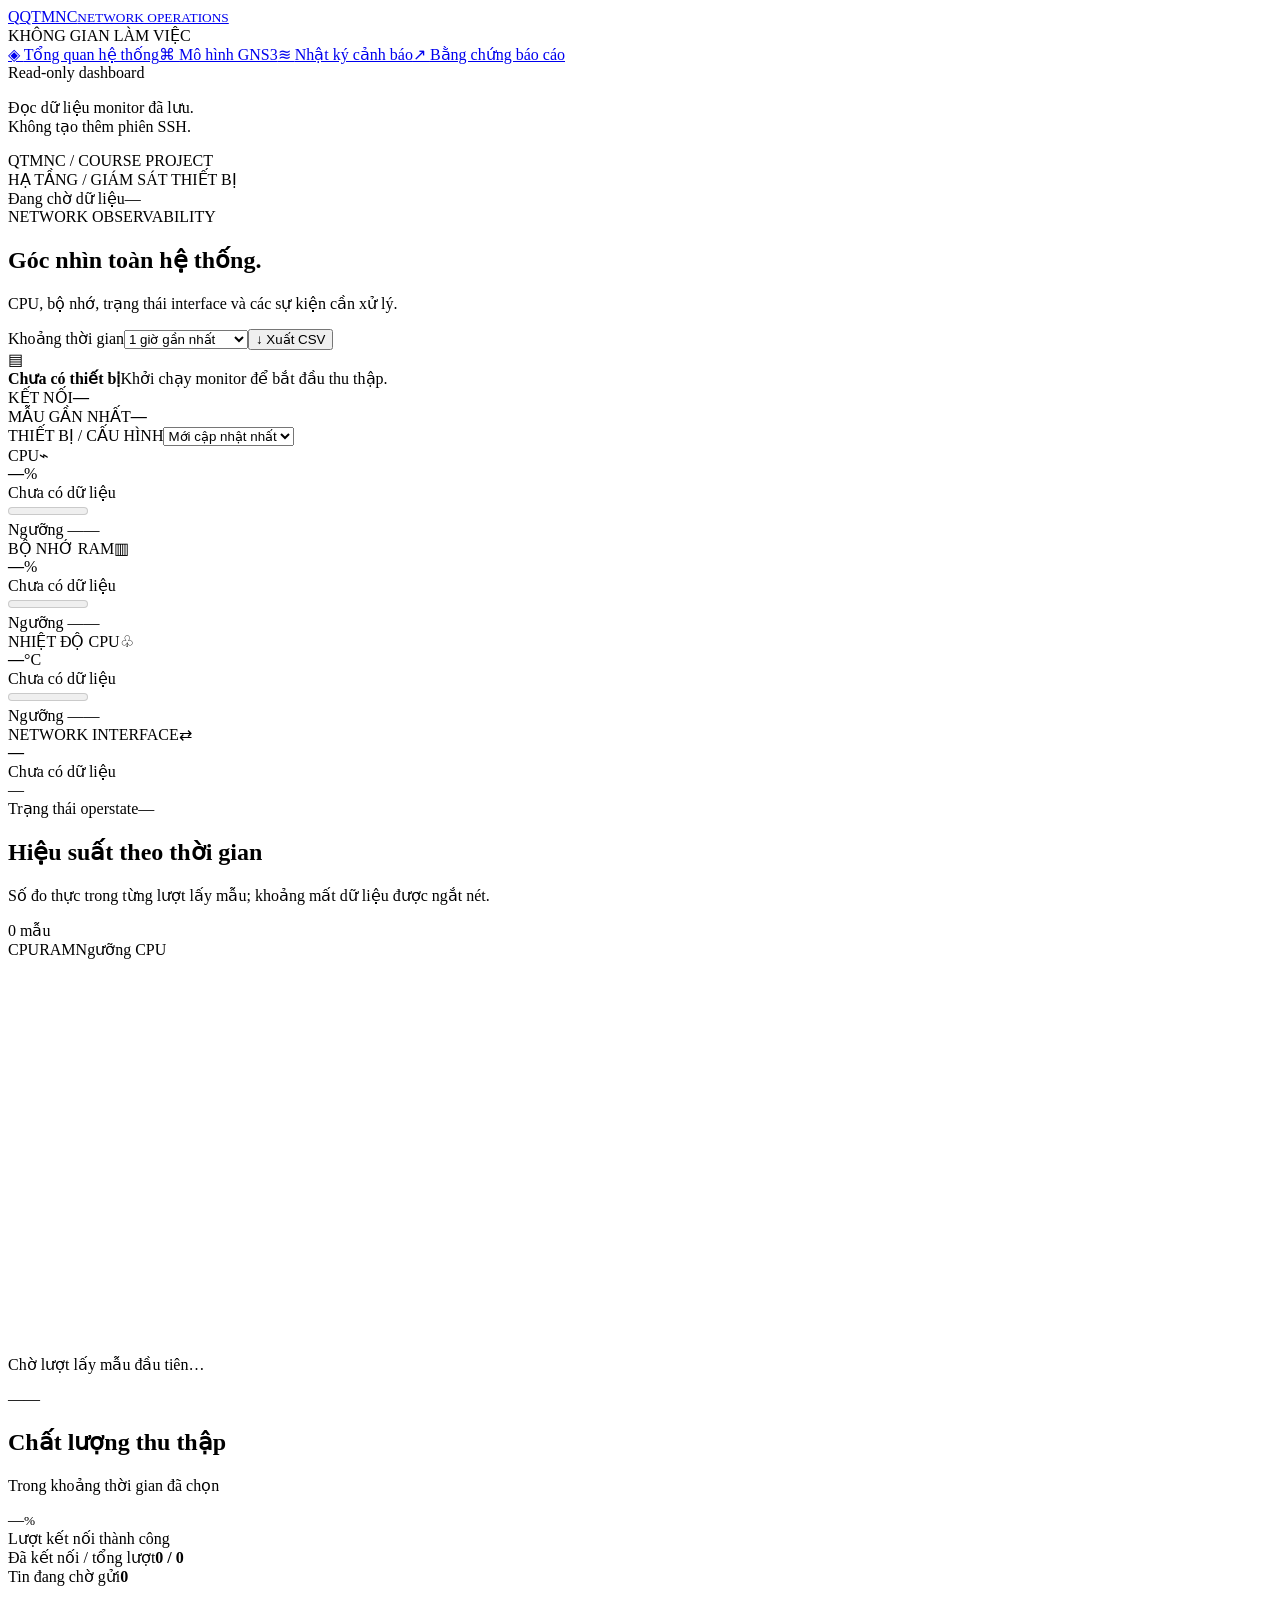
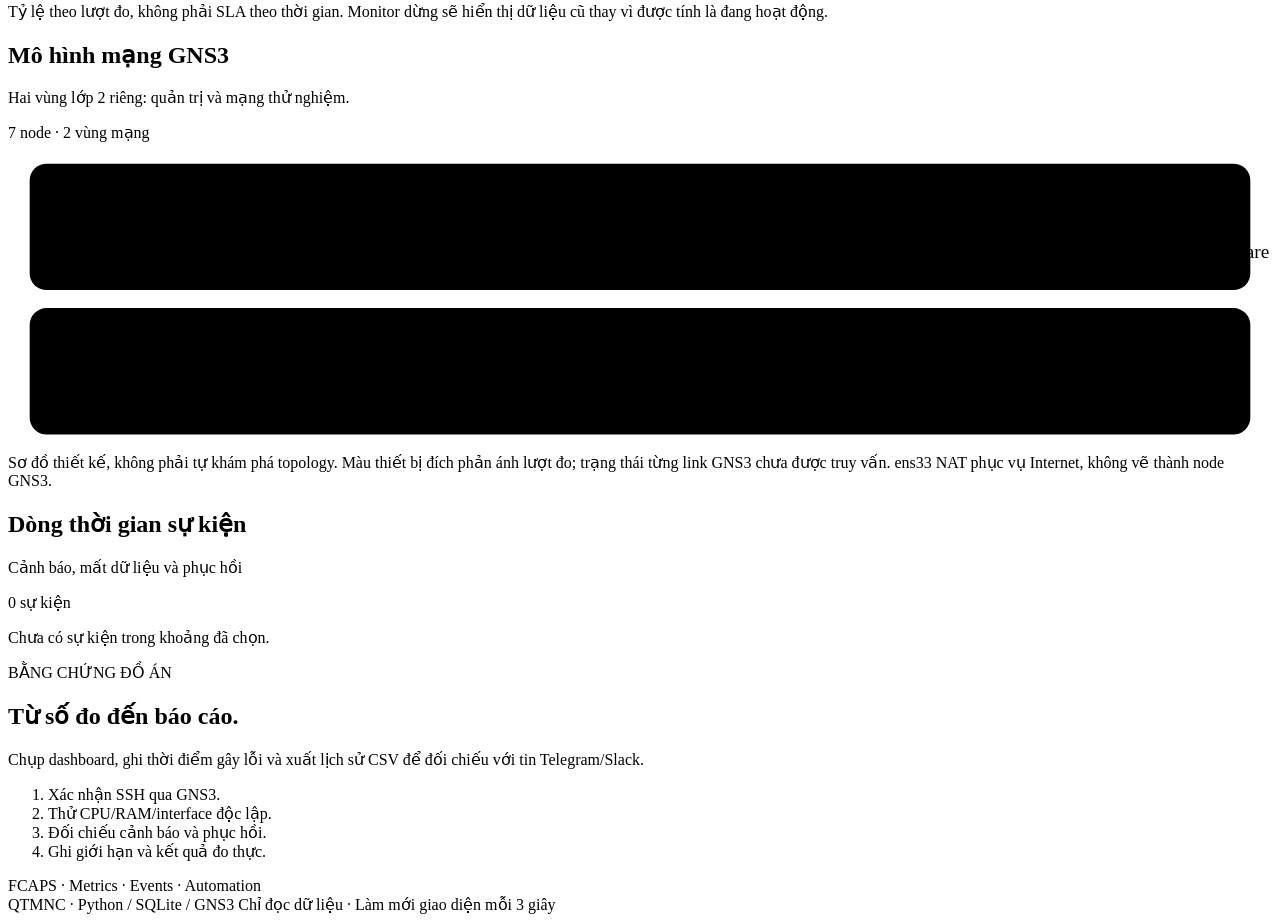
==== web/index.html @ 961ac0bc "Add course GNS3 lab, web dashboard, history and illustrated report" ====
<!doctype html>
<html lang="vi"><head><meta charset="utf-8"><meta name="viewport" content="width=device-width,initial-scale=1"><title>QTMNC · Network Monitor</title><link rel="stylesheet" href="/style.css"></head>
<body><aside class="sidebar"><a class="brand" href="#overview"><span class="brand-icon">Q</span><span>QTMNC<small>NETWORK OPERATIONS</small></span></a><div class="side-caption">KHÔNG GIAN LÀM VIỆC</div><nav><a href="#overview">◈ <span>Tổng quan hệ thống</span></a><a href="#topology">⌘ <span>Mô hình GNS3</span></a><a href="#events">≋ <span>Nhật ký cảnh báo</span></a><a href="#report">↗ <span>Bằng chứng báo cáo</span></a></nav><div class="side-bottom"><i class="status-dot"></i> Read-only dashboard<p>Đọc dữ liệu monitor đã lưu.<br>Không tạo thêm phiên SSH.</p><span class="version">QTMNC / COURSE PROJECT</span></div></aside>
<main id="overview"><header><div class="breadcrumb">HẠ TẦNG / GIÁM SÁT THIẾT BỊ</div><div class="header-tools"><span id="liveBadge" class="chip">Đang chờ dữ liệu</span><span class="clock" id="clock">—</span></div></header>
<section class="page-title"><div><div class="eyebrow">NETWORK OBSERVABILITY</div><h1>Góc nhìn toàn hệ thống<span>.</span></h1><p>CPU, bộ nhớ, trạng thái interface và các sự kiện cần xử lý.</p></div><div class="actions"><label class="sr-only" for="window">Khoảng thời gian</label><select id="window"><option value="15">15 phút gần nhất</option><option value="60" selected>1 giờ gần nhất</option><option value="360">6 giờ gần nhất</option><option value="1440">24 giờ gần nhất</option></select><button id="export">↓ Xuất CSV</button></div></section>
<div id="demoBanner" class="notice demo" hidden>MÔ PHỎNG · Dữ liệu minh họa giao diện, không phải số đo trên thiết bị; không gửi Telegram/Slack.</div><div id="errorBanner" class="notice" hidden></div>
<section class="device-strip"><div class="server-icon">▤</div><div><strong id="deviceHost">Chưa có thiết bị</strong><span id="deviceDetail">Khởi chạy monitor để bắt đầu thu thập.</span></div><div class="device-meta"><span>KẾT NỐI</span><strong id="connection">—</strong></div><div class="device-meta"><span>MẪU GẦN NHẤT</span><strong id="sampleAge">—</strong></div><div class="device-meta"><label for="device">THIẾT BỊ / CẤU HÌNH</label><select id="device"><option value="">Mới cập nhật nhất</option></select></div></section>
<section class="metrics" aria-label="Chỉ số thiết bị">
<article class="metric" data-metric="cpu"><div class="metric-top"><span>CPU</span><span class="metric-icon">⌁</span></div><div class="metric-number"><strong id="cpuValue">—</strong><span>%</span></div><div class="metric-status" id="cpuState">Chưa có dữ liệu</div><meter id="cpuMeter" min="0" max="100" value="0"></meter><div class="metric-foot"><span id="cpuThreshold">Ngưỡng —</span><span id="cpuSource">—</span></div></article>
<article class="metric" data-metric="ram"><div class="metric-top"><span>BỘ NHỚ RAM</span><span class="metric-icon">▥</span></div><div class="metric-number"><strong id="ramValue">—</strong><span>%</span></div><div class="metric-status" id="ramState">Chưa có dữ liệu</div><meter id="ramMeter" min="0" max="100" value="0"></meter><div class="metric-foot"><span id="ramThreshold">Ngưỡng —</span><span id="ramSource">—</span></div></article>
<article class="metric" data-metric="temp"><div class="metric-top"><span>NHIỆT ĐỘ CPU</span><span class="metric-icon">♧</span></div><div class="metric-number"><strong id="tempValue">—</strong><span>°C</span></div><div class="metric-status" id="tempState">Chưa có dữ liệu</div><meter id="tempMeter" min="0" max="100" value="0"></meter><div class="metric-foot"><span id="tempThreshold">Ngưỡng —</span><span id="tempSource">—</span></div></article>
<article class="metric" data-metric="iface"><div class="metric-top"><span>NETWORK INTERFACE</span><span class="metric-icon">⇄</span></div><div class="metric-number"><strong id="ifaceValue">—</strong></div><div class="metric-status" id="ifaceState">Chưa có dữ liệu</div><div class="interface-caption" id="ifaceName">—</div><div class="metric-foot"><span>Trạng thái operstate</span><span id="ifaceSource">—</span></div></article>
</section>
<div class="main-grid"><section class="panel chart-panel"><div class="panel-heading"><div><h2>Hiệu suất theo thời gian</h2><p>Số đo thực trong từng lượt lấy mẫu; khoảng mất dữ liệu được ngắt nét.</p></div><span class="chip subtle" id="sampleCount">0 mẫu</span></div><div class="legend"><span class="cpu-key">CPU</span><span class="ram-key">RAM</span><span class="limit-key">Ngưỡng CPU</span></div><div class="chart-wrap"><svg id="historyChart" viewBox="0 0 840 250" role="img" aria-label="Biểu đồ lịch sử CPU và RAM"></svg><p id="chartEmpty" class="chart-empty">Chờ lượt lấy mẫu đầu tiên…</p></div><div class="chart-footer"><span id="timeStart">—</span><span id="timeEnd">—</span></div></section>
<section class="panel health-panel"><div class="panel-heading"><div><h2>Chất lượng thu thập</h2><p>Trong khoảng thời gian đã chọn</p></div></div><div class="success-number" id="successRate">—<small>%</small></div><div class="health-label">Lượt kết nối thành công</div><div class="health-row"><span>Đã kết nối / tổng lượt</span><strong id="successSamples">0 / 0</strong></div><div class="health-row"><span>Tin đang chờ gửi</span><strong id="pendingCount">0</strong></div><div id="queueList"></div><p class="fine-print">Tỷ lệ theo lượt đo, không phải SLA theo thời gian. Monitor dừng sẽ hiển thị dữ liệu cũ thay vì được tính là đang hoạt động.</p></section></div>
<section class="panel topology-panel" id="topology"><div class="panel-heading"><div><h2>Mô hình mạng GNS3</h2><p>Hai vùng lớp 2 riêng: quản trị và mạng thử nghiệm.</p></div><span class="chip subtle">7 node · 2 vùng mạng</span></div><div class="topology-scroll"><svg viewBox="0 0 1050 255" class="topology" role="img" aria-label="Windows qua Cloud, switch quản trị tới Ubuntu và mạng thử nghiệm VPCS">
<rect class="zone" x="18" y="18" width="1014" height="105" rx="14"/><text class="zone-label" x="36" y="40">QUẢN TRỊ · 192.168.10.0/24 · VLAN 10</text>
<path class="wire" d="M220 82H320M500 82H600M790 82H865"/><rect class="node" x="40" y="56" width="180" height="48" rx="10"/><text x="130" y="76">Windows / TAP</text><text class="node-sub" x="130" y="94">192.168.10.1</text><rect class="node switch" x="320" y="56" width="180" height="48" rx="10"/><text x="410" y="76">SW-MGMT</text><text class="node-sub" x="410" y="94">Cloud-WIN ↔ Cloud-LINUX</text><rect class="node target" id="topologyTarget" x="600" y="56" width="190" height="48" rx="10"/><text x="695" y="76">Ubuntu · ens37</text><text class="node-sub" x="695" y="94">192.168.10.129 / SSH</text><text class="service-label" x="875" y="78">CPU · RAM · TEMP</text><text class="service-label" x="875" y="96">Một máy Ubuntu VMware</text>
<rect class="zone lab-zone" x="18" y="138" width="1014" height="105" rx="14"/><text class="zone-label" x="36" y="161">THỬ NGHIỆM · 192.168.30.0/24 · VLAN 30</text><path class="wire lab-wire" d="M220 202H320M500 202H600M500 202H540V169H937V176"/><rect class="node" x="40" y="176" width="180" height="48" rx="10"/><text x="130" y="196">VPCS-PC01</text><text class="node-sub" x="130" y="214">192.168.30.10</text><rect class="node switch" x="320" y="176" width="180" height="48" rx="10"/><text x="410" y="196">SW-LAB</text><text class="node-sub" x="410" y="214">Cloud-LAB / VMnet3</text><rect class="node target" x="600" y="176" width="190" height="48" rx="10"/><text x="695" y="196">Ubuntu · gns3test</text><text class="node-sub" x="695" y="214">192.168.30.129</text><rect class="node" x="865" y="176" width="145" height="48" rx="10"/><text x="937" y="196">VPCS-PC02</text><text class="node-sub" x="937" y="214">192.168.30.20</text></svg></div><div class="topology-note">Sơ đồ thiết kế, không phải tự khám phá topology. Màu thiết bị đích phản ánh lượt đo; trạng thái từng link GNS3 chưa được truy vấn. ens33 NAT phục vụ Internet, không vẽ thành node GNS3.</div></section>
<div class="bottom-grid"><section class="panel" id="events"><div class="panel-heading"><div><h2>Dòng thời gian sự kiện</h2><p>Cảnh báo, mất dữ liệu và phục hồi</p></div><span class="chip subtle" id="eventCount">0 sự kiện</span></div><div class="event-list" id="eventList"><p class="empty">Chưa có sự kiện trong khoảng đã chọn.</p></div></section><section class="panel report-panel" id="report"><div class="eyebrow">BẰNG CHỨNG ĐỒ ÁN</div><h2>Từ số đo đến báo cáo.</h2><p>Chụp dashboard, ghi thời điểm gây lỗi và xuất lịch sử CSV để đối chiếu với tin Telegram/Slack.</p><ol><li>Xác nhận SSH qua GNS3.</li><li>Thử CPU/RAM/interface độc lập.</li><li>Đối chiếu cảnh báo và phục hồi.</li><li>Ghi giới hạn và kết quả đo thực.</li></ol><div class="report-tag">FCAPS · Metrics · Events · Automation</div></section></div>
<footer>QTMNC · Python / SQLite / GNS3 <span>Chỉ đọc dữ liệu · Làm mới giao diện mỗi 3 giây</span></footer></main><script src="/app.js"></script></body></html>
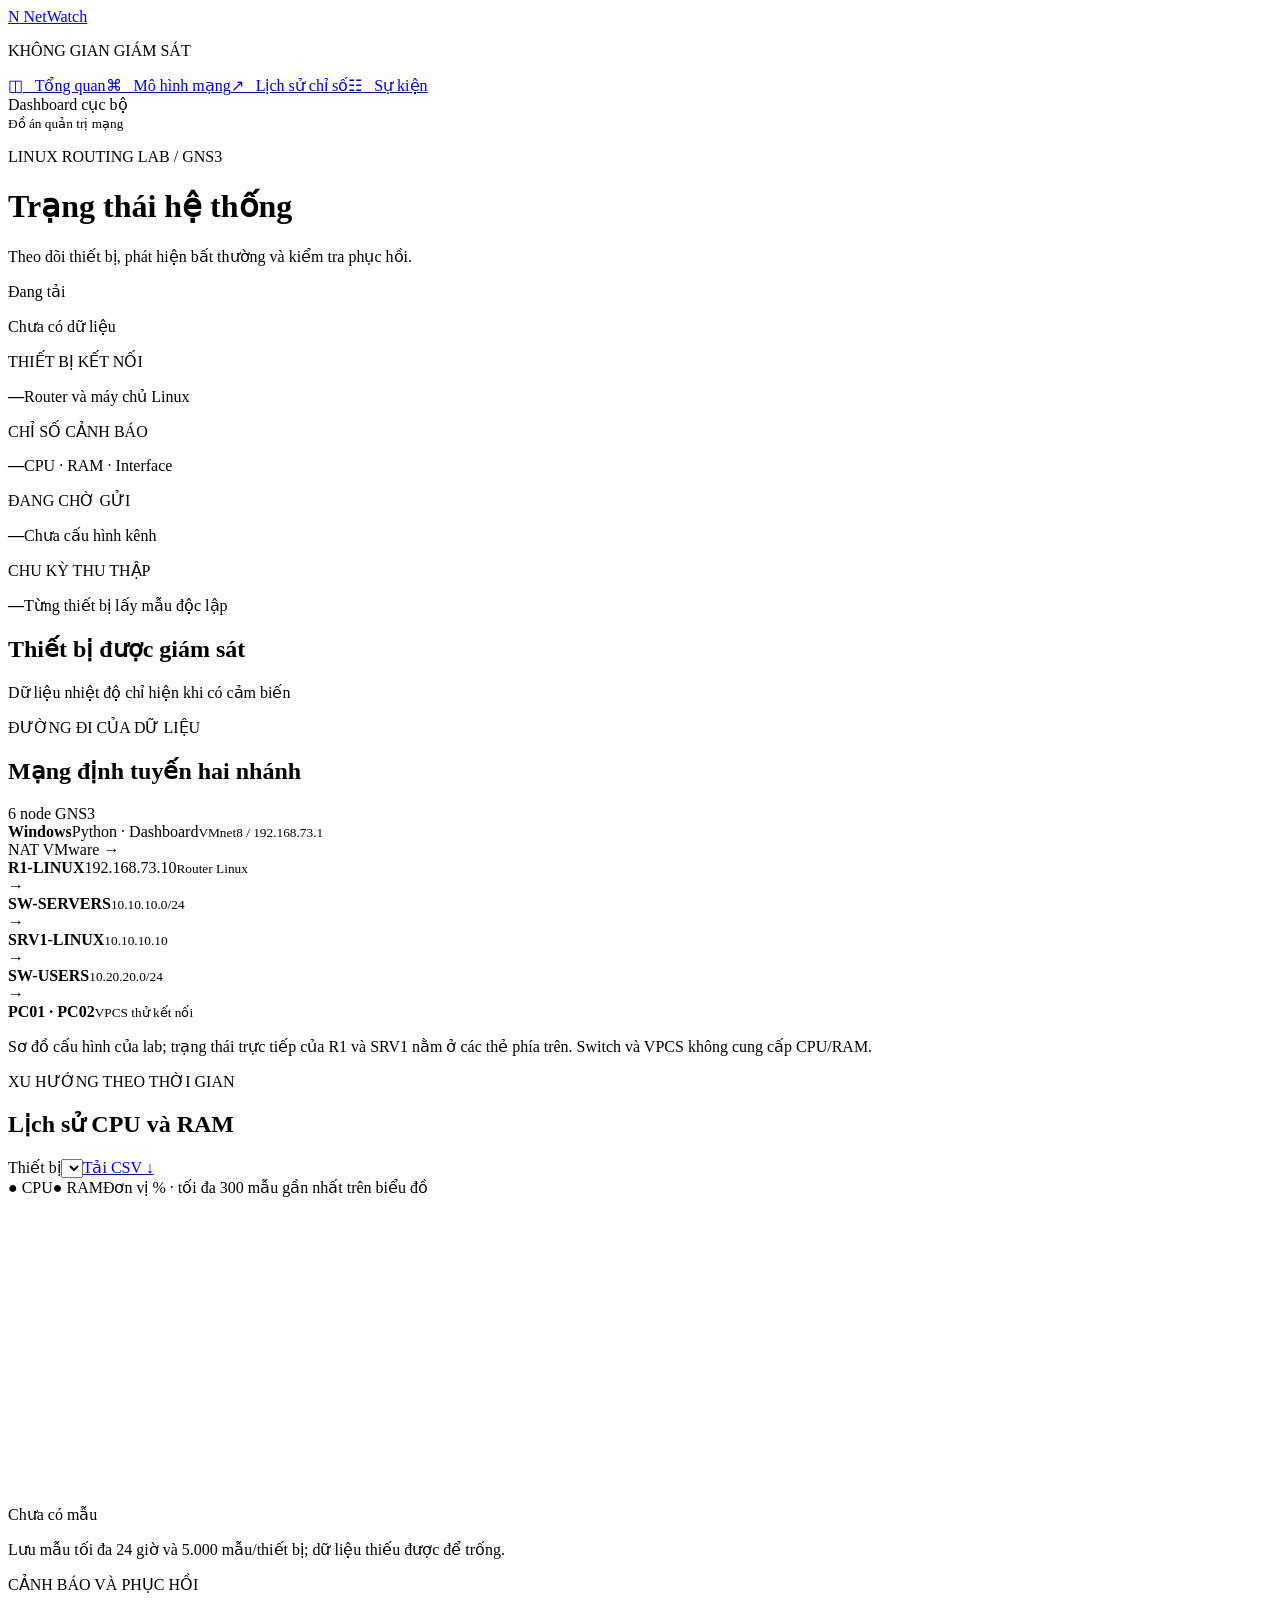
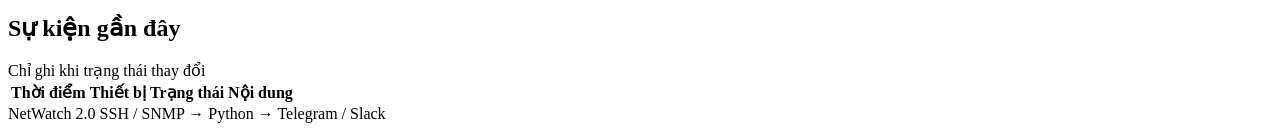
==== commit 88506628: "Rebuild NetWatch around a routed Linux GNS3 lab Replace legacy Cloud and TAP workflows with two VMwa" ====
--- a/web/index.html
+++ b/web/index.html
@@ -1,21 +1,16 @@
 <!doctype html>
-<html lang="vi"><head><meta charset="utf-8"><meta name="viewport" content="width=device-width,initial-scale=1"><title>QTMNC · Network Monitor</title><link rel="stylesheet" href="/style.css"></head>
-<body><aside class="sidebar"><a class="brand" href="#overview"><span class="brand-icon">Q</span><span>QTMNC<small>NETWORK OPERATIONS</small></span></a><div class="side-caption">KHÔNG GIAN LÀM VIỆC</div><nav><a href="#overview">◈ <span>Tổng quan hệ thống</span></a><a href="#topology">⌘ <span>Mô hình GNS3</span></a><a href="#events">≋ <span>Nhật ký cảnh báo</span></a><a href="#report">↗ <span>Bằng chứng báo cáo</span></a></nav><div class="side-bottom"><i class="status-dot"></i> Read-only dashboard<p>Đọc dữ liệu monitor đã lưu.<br>Không tạo thêm phiên SSH.</p><span class="version">QTMNC / COURSE PROJECT</span></div></aside>
-<main id="overview"><header><div class="breadcrumb">HẠ TẦNG / GIÁM SÁT THIẾT BỊ</div><div class="header-tools"><span id="liveBadge" class="chip">Đang chờ dữ liệu</span><span class="clock" id="clock">—</span></div></header>
-<section class="page-title"><div><div class="eyebrow">NETWORK OBSERVABILITY</div><h1>Góc nhìn toàn hệ thống<span>.</span></h1><p>CPU, bộ nhớ, trạng thái interface và các sự kiện cần xử lý.</p></div><div class="actions"><label class="sr-only" for="window">Khoảng thời gian</label><select id="window"><option value="15">15 phút gần nhất</option><option value="60" selected>1 giờ gần nhất</option><option value="360">6 giờ gần nhất</option><option value="1440">24 giờ gần nhất</option></select><button id="export">↓ Xuất CSV</button></div></section>
-<div id="demoBanner" class="notice demo" hidden>MÔ PHỎNG · Dữ liệu minh họa giao diện, không phải số đo trên thiết bị; không gửi Telegram/Slack.</div><div id="errorBanner" class="notice" hidden></div>
-<section class="device-strip"><div class="server-icon">▤</div><div><strong id="deviceHost">Chưa có thiết bị</strong><span id="deviceDetail">Khởi chạy monitor để bắt đầu thu thập.</span></div><div class="device-meta"><span>KẾT NỐI</span><strong id="connection">—</strong></div><div class="device-meta"><span>MẪU GẦN NHẤT</span><strong id="sampleAge">—</strong></div><div class="device-meta"><label for="device">THIẾT BỊ / CẤU HÌNH</label><select id="device"><option value="">Mới cập nhật nhất</option></select></div></section>
-<section class="metrics" aria-label="Chỉ số thiết bị">
-<article class="metric" data-metric="cpu"><div class="metric-top"><span>CPU</span><span class="metric-icon">⌁</span></div><div class="metric-number"><strong id="cpuValue">—</strong><span>%</span></div><div class="metric-status" id="cpuState">Chưa có dữ liệu</div><meter id="cpuMeter" min="0" max="100" value="0"></meter><div class="metric-foot"><span id="cpuThreshold">Ngưỡng —</span><span id="cpuSource">—</span></div></article>
-<article class="metric" data-metric="ram"><div class="metric-top"><span>BỘ NHỚ RAM</span><span class="metric-icon">▥</span></div><div class="metric-number"><strong id="ramValue">—</strong><span>%</span></div><div class="metric-status" id="ramState">Chưa có dữ liệu</div><meter id="ramMeter" min="0" max="100" value="0"></meter><div class="metric-foot"><span id="ramThreshold">Ngưỡng —</span><span id="ramSource">—</span></div></article>
-<article class="metric" data-metric="temp"><div class="metric-top"><span>NHIỆT ĐỘ CPU</span><span class="metric-icon">♧</span></div><div class="metric-number"><strong id="tempValue">—</strong><span>°C</span></div><div class="metric-status" id="tempState">Chưa có dữ liệu</div><meter id="tempMeter" min="0" max="100" value="0"></meter><div class="metric-foot"><span id="tempThreshold">Ngưỡng —</span><span id="tempSource">—</span></div></article>
-<article class="metric" data-metric="iface"><div class="metric-top"><span>NETWORK INTERFACE</span><span class="metric-icon">⇄</span></div><div class="metric-number"><strong id="ifaceValue">—</strong></div><div class="metric-status" id="ifaceState">Chưa có dữ liệu</div><div class="interface-caption" id="ifaceName">—</div><div class="metric-foot"><span>Trạng thái operstate</span><span id="ifaceSource">—</span></div></article>
-</section>
-<div class="main-grid"><section class="panel chart-panel"><div class="panel-heading"><div><h2>Hiệu suất theo thời gian</h2><p>Số đo thực trong từng lượt lấy mẫu; khoảng mất dữ liệu được ngắt nét.</p></div><span class="chip subtle" id="sampleCount">0 mẫu</span></div><div class="legend"><span class="cpu-key">CPU</span><span class="ram-key">RAM</span><span class="limit-key">Ngưỡng CPU</span></div><div class="chart-wrap"><svg id="historyChart" viewBox="0 0 840 250" role="img" aria-label="Biểu đồ lịch sử CPU và RAM"></svg><p id="chartEmpty" class="chart-empty">Chờ lượt lấy mẫu đầu tiên…</p></div><div class="chart-footer"><span id="timeStart">—</span><span id="timeEnd">—</span></div></section>
-<section class="panel health-panel"><div class="panel-heading"><div><h2>Chất lượng thu thập</h2><p>Trong khoảng thời gian đã chọn</p></div></div><div class="success-number" id="successRate">—<small>%</small></div><div class="health-label">Lượt kết nối thành công</div><div class="health-row"><span>Đã kết nối / tổng lượt</span><strong id="successSamples">0 / 0</strong></div><div class="health-row"><span>Tin đang chờ gửi</span><strong id="pendingCount">0</strong></div><div id="queueList"></div><p class="fine-print">Tỷ lệ theo lượt đo, không phải SLA theo thời gian. Monitor dừng sẽ hiển thị dữ liệu cũ thay vì được tính là đang hoạt động.</p></section></div>
-<section class="panel topology-panel" id="topology"><div class="panel-heading"><div><h2>Mô hình mạng GNS3</h2><p>Hai vùng lớp 2 riêng: quản trị và mạng thử nghiệm.</p></div><span class="chip subtle">7 node · 2 vùng mạng</span></div><div class="topology-scroll"><svg viewBox="0 0 1050 255" class="topology" role="img" aria-label="Windows qua Cloud, switch quản trị tới Ubuntu và mạng thử nghiệm VPCS">
-<rect class="zone" x="18" y="18" width="1014" height="105" rx="14"/><text class="zone-label" x="36" y="40">QUẢN TRỊ · 192.168.10.0/24 · VLAN 10</text>
-<path class="wire" d="M220 82H320M500 82H600M790 82H865"/><rect class="node" x="40" y="56" width="180" height="48" rx="10"/><text x="130" y="76">Windows / TAP</text><text class="node-sub" x="130" y="94">192.168.10.1</text><rect class="node switch" x="320" y="56" width="180" height="48" rx="10"/><text x="410" y="76">SW-MGMT</text><text class="node-sub" x="410" y="94">Cloud-WIN ↔ Cloud-LINUX</text><rect class="node target" id="topologyTarget" x="600" y="56" width="190" height="48" rx="10"/><text x="695" y="76">Ubuntu · ens37</text><text class="node-sub" x="695" y="94">192.168.10.129 / SSH</text><text class="service-label" x="875" y="78">CPU · RAM · TEMP</text><text class="service-label" x="875" y="96">Một máy Ubuntu VMware</text>
-<rect class="zone lab-zone" x="18" y="138" width="1014" height="105" rx="14"/><text class="zone-label" x="36" y="161">THỬ NGHIỆM · 192.168.30.0/24 · VLAN 30</text><path class="wire lab-wire" d="M220 202H320M500 202H600M500 202H540V169H937V176"/><rect class="node" x="40" y="176" width="180" height="48" rx="10"/><text x="130" y="196">VPCS-PC01</text><text class="node-sub" x="130" y="214">192.168.30.10</text><rect class="node switch" x="320" y="176" width="180" height="48" rx="10"/><text x="410" y="196">SW-LAB</text><text class="node-sub" x="410" y="214">Cloud-LAB / VMnet3</text><rect class="node target" x="600" y="176" width="190" height="48" rx="10"/><text x="695" y="196">Ubuntu · gns3test</text><text class="node-sub" x="695" y="214">192.168.30.129</text><rect class="node" x="865" y="176" width="145" height="48" rx="10"/><text x="937" y="196">VPCS-PC02</text><text class="node-sub" x="937" y="214">192.168.30.20</text></svg></div><div class="topology-note">Sơ đồ thiết kế, không phải tự khám phá topology. Màu thiết bị đích phản ánh lượt đo; trạng thái từng link GNS3 chưa được truy vấn. ens33 NAT phục vụ Internet, không vẽ thành node GNS3.</div></section>
-<div class="bottom-grid"><section class="panel" id="events"><div class="panel-heading"><div><h2>Dòng thời gian sự kiện</h2><p>Cảnh báo, mất dữ liệu và phục hồi</p></div><span class="chip subtle" id="eventCount">0 sự kiện</span></div><div class="event-list" id="eventList"><p class="empty">Chưa có sự kiện trong khoảng đã chọn.</p></div></section><section class="panel report-panel" id="report"><div class="eyebrow">BẰNG CHỨNG ĐỒ ÁN</div><h2>Từ số đo đến báo cáo.</h2><p>Chụp dashboard, ghi thời điểm gây lỗi và xuất lịch sử CSV để đối chiếu với tin Telegram/Slack.</p><ol><li>Xác nhận SSH qua GNS3.</li><li>Thử CPU/RAM/interface độc lập.</li><li>Đối chiếu cảnh báo và phục hồi.</li><li>Ghi giới hạn và kết quả đo thực.</li></ol><div class="report-tag">FCAPS · Metrics · Events · Automation</div></section></div>
-<footer>QTMNC · Python / SQLite / GNS3 <span>Chỉ đọc dữ liệu · Làm mới giao diện mỗi 3 giây</span></footer></main><script src="/app.js"></script></body></html>
+<html lang="vi">
+<head><meta charset="utf-8"><meta name="viewport" content="width=device-width,initial-scale=1"><title>NetWatch · Giám sát mạng</title><link rel="stylesheet" href="/static/style.css"><script defer src="/static/app.js"></script></head>
+<body>
+<aside class="sidebar"><a class="brand" href="#overview"><span class="logo">N</span> NetWatch</a><p class="side-label">KHÔNG GIAN GIÁM SÁT</p><nav><a href="#overview">◫ &nbsp; Tổng quan</a><a href="#network">⌘ &nbsp; Mô hình mạng</a><a href="#history">↗ &nbsp; Lịch sử chỉ số</a><a href="#events">☷ &nbsp; Sự kiện</a></nav><div class="side-bottom"><span class="dot"></span> Dashboard cục bộ<br><small>Đồ án quản trị mạng</small></div></aside>
+<main>
+<header><div><p class="eyebrow">LINUX ROUTING LAB / GNS3</p><h1>Trạng thái hệ thống</h1><p class="muted">Theo dõi thiết bị, phát hiện bất thường và kiểm tra phục hồi.</p></div><div class="live-box"><span id="mode" class="badge">Đang tải</span><p id="updated">Chưa có dữ liệu</p></div></header>
+<div id="notice" class="notice" role="status" hidden></div>
+<section id="overview" class="summary" aria-label="Tóm tắt"><article><p>THIẾT BỊ KẾT NỐI</p><strong id="online">—</strong><span>Router và máy chủ Linux</span></article><article><p>CHỈ SỐ CẢNH BÁO</p><strong id="alerts">—</strong><span>CPU · RAM · Interface</span></article><article><p>ĐANG CHỜ GỬI</p><strong id="queue">—</strong><span id="channels">Chưa cấu hình kênh</span></article><article><p>CHU KỲ THU THẬP</p><strong id="interval">—</strong><span>Từng thiết bị lấy mẫu độc lập</span></article></section>
+<div class="section-head"><h2>Thiết bị được giám sát</h2><span class="muted">Dữ liệu nhiệt độ chỉ hiện khi có cảm biến</span></div>
+<section id="devices" class="devices" aria-live="polite"></section>
+<section id="network" class="panel"><div class="section-head"><div><p class="eyebrow">ĐƯỜNG ĐI CỦA DỮ LIỆU</p><h2>Mạng định tuyến hai nhánh</h2></div><span class="pill">6 node GNS3</span></div><div class="topology"><div class="topo-host"><b>Windows</b><span>Python · Dashboard</span><small>VMnet8 / 192.168.73.1</small></div><span class="link-label">NAT VMware →</span><div class="topo-router"><b>R1-LINUX</b><span>192.168.73.10</span><small>Router Linux</small></div><div class="branches"><div><span>→</span><div class="topo-node"><b>SW-SERVERS</b><small>10.10.10.0/24</small></div><span>→</span><div class="topo-node"><b>SRV1-LINUX</b><small>10.10.10.10</small></div></div><div><span>→</span><div class="topo-node"><b>SW-USERS</b><small>10.20.20.0/24</small></div><span>→</span><div class="topo-node"><b>PC01 · PC02</b><small>VPCS thử kết nối</small></div></div></div></div><p class="panel-note">Sơ đồ cấu hình của lab; trạng thái trực tiếp của R1 và SRV1 nằm ở các thẻ phía trên. Switch và VPCS không cung cấp CPU/RAM.</p></section>
+<section id="history" class="panel"><div class="section-head"><div><p class="eyebrow">XU HƯỚNG THEO THỜI GIAN</p><h2>Lịch sử CPU và RAM</h2></div><div class="actions"><label for="device-select">Thiết bị</label><select id="device-select"></select><a id="export" class="button" href="/api/export">Tải CSV ↓</a></div></div><div class="legend"><span class="cpu-key">● CPU</span><span class="ram-key">● RAM</span><span class="muted">Đơn vị % · tối đa 300 mẫu gần nhất trên biểu đồ</span></div><svg id="chart" viewBox="0 0 1000 240" role="img" aria-label="Biểu đồ CPU và RAM"></svg><div class="chart-axis"><span id="chart-start">Chưa có mẫu</span><span id="chart-end"></span></div><p class="panel-note">Lưu mẫu tối đa 24 giờ và 5.000 mẫu/thiết bị; dữ liệu thiếu được để trống.</p></section>
+<section id="events" class="panel"><div class="section-head"><div><p class="eyebrow">CẢNH BÁO VÀ PHỤC HỒI</p><h2>Sự kiện gần đây</h2></div><span class="muted">Chỉ ghi khi trạng thái thay đổi</span></div><div class="table-scroll"><table><thead><tr><th>Thời điểm</th><th>Thiết bị</th><th>Trạng thái</th><th>Nội dung</th></tr></thead><tbody id="event-rows"></tbody></table></div></section>
+<footer>NetWatch 2.0 <span>SSH / SNMP → Python → Telegram / Slack</span></footer>
+</main></body></html>
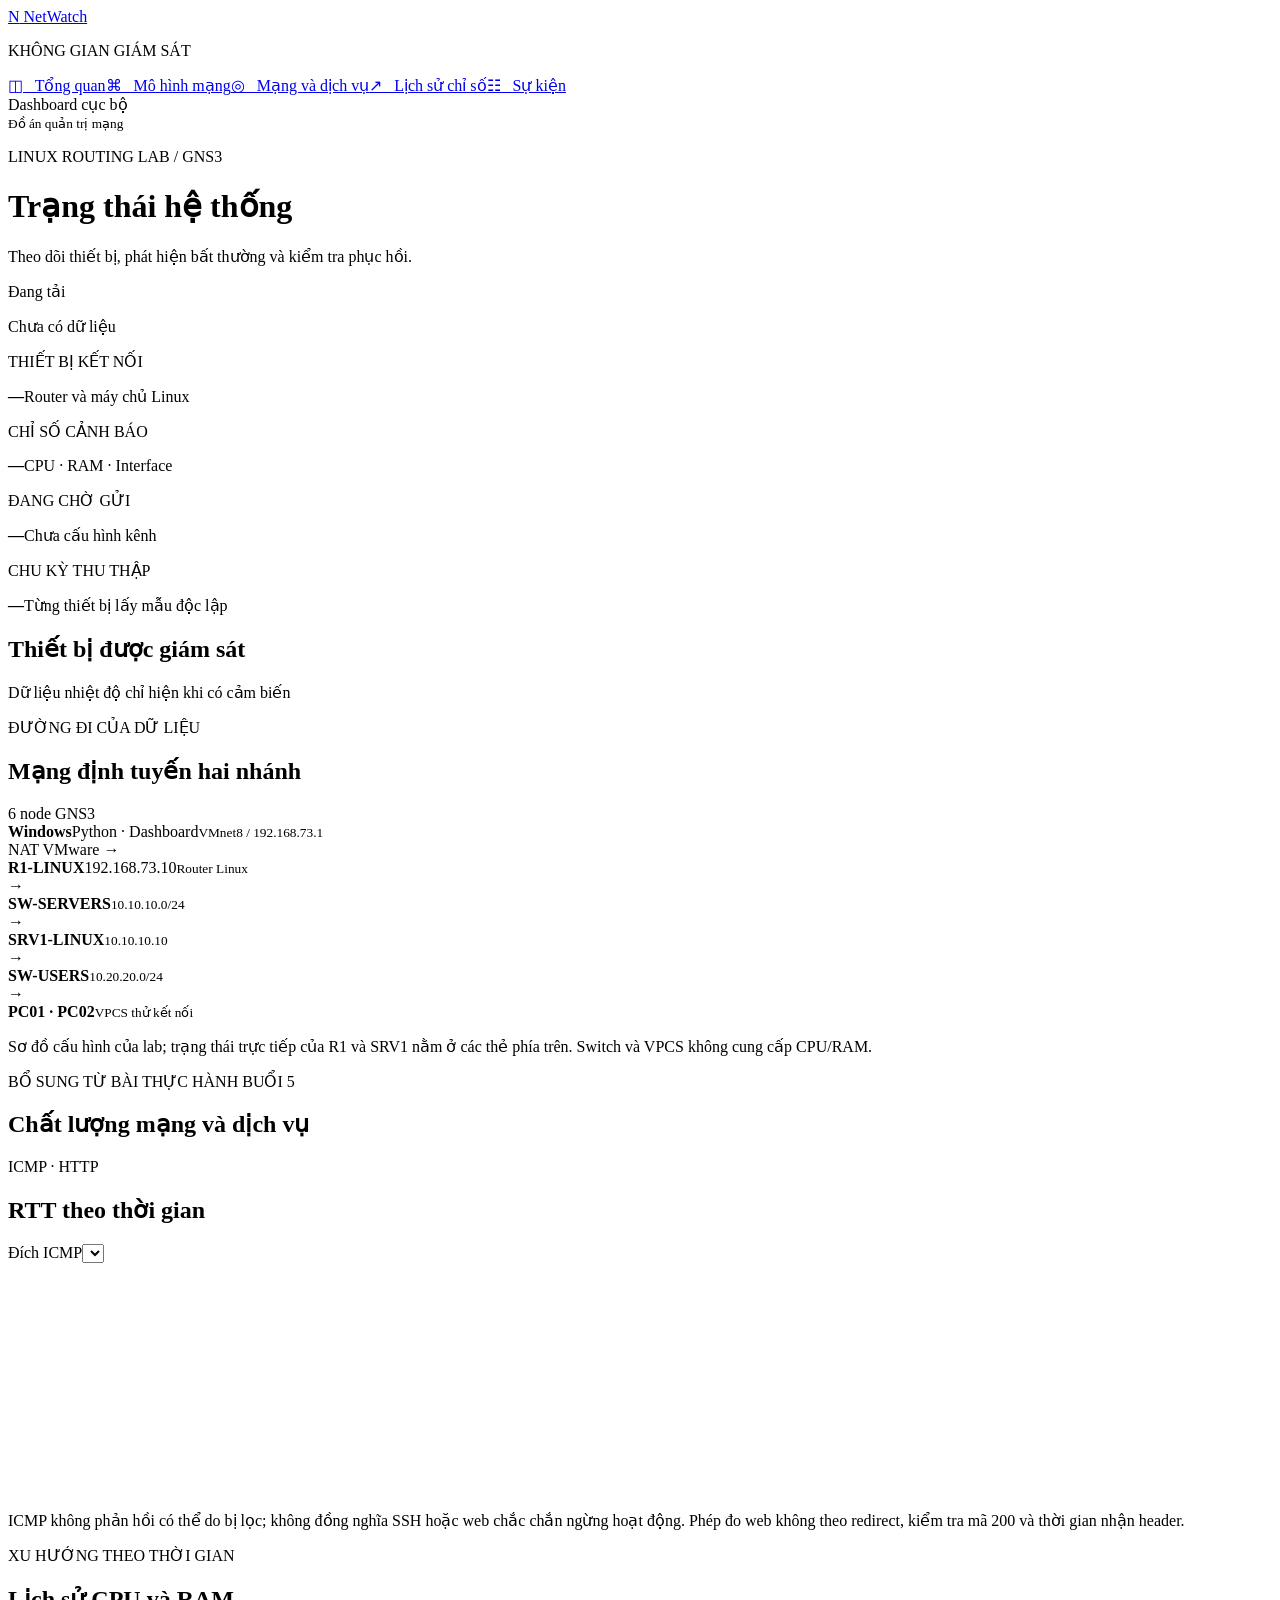
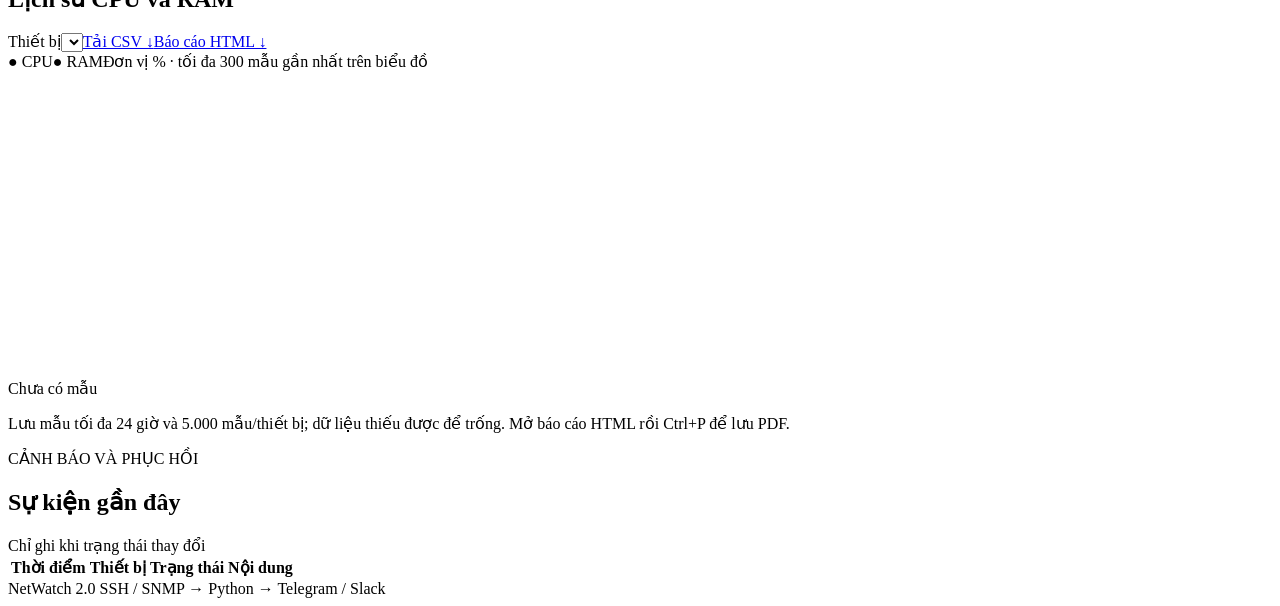
==== commit 58f5c9df: "Add session 5 monitoring labs and ready-to-view GNS3 handoff Adapt the uploaded practice sheet to th" ====
--- a/web/index.html
+++ b/web/index.html
@@ -1,8 +1,8 @@
 <!doctype html>
 <html lang="vi">
-<head><meta charset="utf-8"><meta name="viewport" content="width=device-width,initial-scale=1"><title>NetWatch · Giám sát mạng</title><link rel="stylesheet" href="/static/style.css"><script defer src="/static/app.js"></script></head>
+<head><meta charset="utf-8"><meta name="viewport" content="width=device-width,initial-scale=1"><title>NetWatch · Giám sát mạng</title><link rel="stylesheet" href="/static/style.css"><link rel="stylesheet" href="/static/health.css"><script defer src="/static/app.js"></script></head>
 <body>
-<aside class="sidebar"><a class="brand" href="#overview"><span class="logo">N</span> NetWatch</a><p class="side-label">KHÔNG GIAN GIÁM SÁT</p><nav><a href="#overview">◫ &nbsp; Tổng quan</a><a href="#network">⌘ &nbsp; Mô hình mạng</a><a href="#history">↗ &nbsp; Lịch sử chỉ số</a><a href="#events">☷ &nbsp; Sự kiện</a></nav><div class="side-bottom"><span class="dot"></span> Dashboard cục bộ<br><small>Đồ án quản trị mạng</small></div></aside>
+<aside class="sidebar"><a class="brand" href="#overview"><span class="logo">N</span> NetWatch</a><p class="side-label">KHÔNG GIAN GIÁM SÁT</p><nav><a href="#overview">◫ &nbsp; Tổng quan</a><a href="#network">⌘ &nbsp; Mô hình mạng</a><a href="#quality">◎ &nbsp; Mạng và dịch vụ</a><a href="#history">↗ &nbsp; Lịch sử chỉ số</a><a href="#events">☷ &nbsp; Sự kiện</a></nav><div class="side-bottom"><span class="dot"></span> Dashboard cục bộ<br><small>Đồ án quản trị mạng</small></div></aside>
 <main>
 <header><div><p class="eyebrow">LINUX ROUTING LAB / GNS3</p><h1>Trạng thái hệ thống</h1><p class="muted">Theo dõi thiết bị, phát hiện bất thường và kiểm tra phục hồi.</p></div><div class="live-box"><span id="mode" class="badge">Đang tải</span><p id="updated">Chưa có dữ liệu</p></div></header>
 <div id="notice" class="notice" role="status" hidden></div>
@@ -10,7 +10,8 @@
 <div class="section-head"><h2>Thiết bị được giám sát</h2><span class="muted">Dữ liệu nhiệt độ chỉ hiện khi có cảm biến</span></div>
 <section id="devices" class="devices" aria-live="polite"></section>
 <section id="network" class="panel"><div class="section-head"><div><p class="eyebrow">ĐƯỜNG ĐI CỦA DỮ LIỆU</p><h2>Mạng định tuyến hai nhánh</h2></div><span class="pill">6 node GNS3</span></div><div class="topology"><div class="topo-host"><b>Windows</b><span>Python · Dashboard</span><small>VMnet8 / 192.168.73.1</small></div><span class="link-label">NAT VMware →</span><div class="topo-router"><b>R1-LINUX</b><span>192.168.73.10</span><small>Router Linux</small></div><div class="branches"><div><span>→</span><div class="topo-node"><b>SW-SERVERS</b><small>10.10.10.0/24</small></div><span>→</span><div class="topo-node"><b>SRV1-LINUX</b><small>10.10.10.10</small></div></div><div><span>→</span><div class="topo-node"><b>SW-USERS</b><small>10.20.20.0/24</small></div><span>→</span><div class="topo-node"><b>PC01 · PC02</b><small>VPCS thử kết nối</small></div></div></div></div><p class="panel-note">Sơ đồ cấu hình của lab; trạng thái trực tiếp của R1 và SRV1 nằm ở các thẻ phía trên. Switch và VPCS không cung cấp CPU/RAM.</p></section>
-<section id="history" class="panel"><div class="section-head"><div><p class="eyebrow">XU HƯỚNG THEO THỜI GIAN</p><h2>Lịch sử CPU và RAM</h2></div><div class="actions"><label for="device-select">Thiết bị</label><select id="device-select"></select><a id="export" class="button" href="/api/export">Tải CSV ↓</a></div></div><div class="legend"><span class="cpu-key">● CPU</span><span class="ram-key">● RAM</span><span class="muted">Đơn vị % · tối đa 300 mẫu gần nhất trên biểu đồ</span></div><svg id="chart" viewBox="0 0 1000 240" role="img" aria-label="Biểu đồ CPU và RAM"></svg><div class="chart-axis"><span id="chart-start">Chưa có mẫu</span><span id="chart-end"></span></div><p class="panel-note">Lưu mẫu tối đa 24 giờ và 5.000 mẫu/thiết bị; dữ liệu thiếu được để trống.</p></section>
+<section id="quality" class="panel"><div class="section-head"><div><p class="eyebrow">BỔ SUNG TỪ BÀI THỰC HÀNH BUỔI 5</p><h2>Chất lượng mạng và dịch vụ</h2></div><span id="health-period" class="muted">ICMP · HTTP</span></div><div id="health-cards" class="health-grid"></div><div class="section-head rtt-head"><h2>RTT theo thời gian</h2><div class="actions"><label for="health-select">Đích ICMP</label><select id="health-select"></select></div></div><svg id="rtt-chart" viewBox="0 0 1000 180" role="img" aria-label="Biểu đồ RTT"></svg><p class="panel-note">ICMP không phản hồi có thể do bị lọc; không đồng nghĩa SSH hoặc web chắc chắn ngừng hoạt động. Phép đo web không theo redirect, kiểm tra mã 200 và thời gian nhận header.</p></section>
+<section id="history" class="panel"><div class="section-head"><div><p class="eyebrow">XU HƯỚNG THEO THỜI GIAN</p><h2>Lịch sử CPU và RAM</h2></div><div class="actions"><label for="device-select">Thiết bị</label><select id="device-select"></select><a id="export" class="button" href="/api/export">Tải CSV ↓</a><a id="report-export" class="button" href="/api/report">Báo cáo HTML ↓</a></div></div><div class="legend"><span class="cpu-key">● CPU</span><span class="ram-key">● RAM</span><span class="muted">Đơn vị % · tối đa 300 mẫu gần nhất trên biểu đồ</span></div><svg id="chart" viewBox="0 0 1000 240" role="img" aria-label="Biểu đồ CPU và RAM"></svg><div class="chart-axis"><span id="chart-start">Chưa có mẫu</span><span id="chart-end"></span></div><p class="panel-note">Lưu mẫu tối đa 24 giờ và 5.000 mẫu/thiết bị; dữ liệu thiếu được để trống. Mở báo cáo HTML rồi Ctrl+P để lưu PDF.</p></section>
 <section id="events" class="panel"><div class="section-head"><div><p class="eyebrow">CẢNH BÁO VÀ PHỤC HỒI</p><h2>Sự kiện gần đây</h2></div><span class="muted">Chỉ ghi khi trạng thái thay đổi</span></div><div class="table-scroll"><table><thead><tr><th>Thời điểm</th><th>Thiết bị</th><th>Trạng thái</th><th>Nội dung</th></tr></thead><tbody id="event-rows"></tbody></table></div></section>
 <footer>NetWatch 2.0 <span>SSH / SNMP → Python → Telegram / Slack</span></footer>
 </main></body></html>
